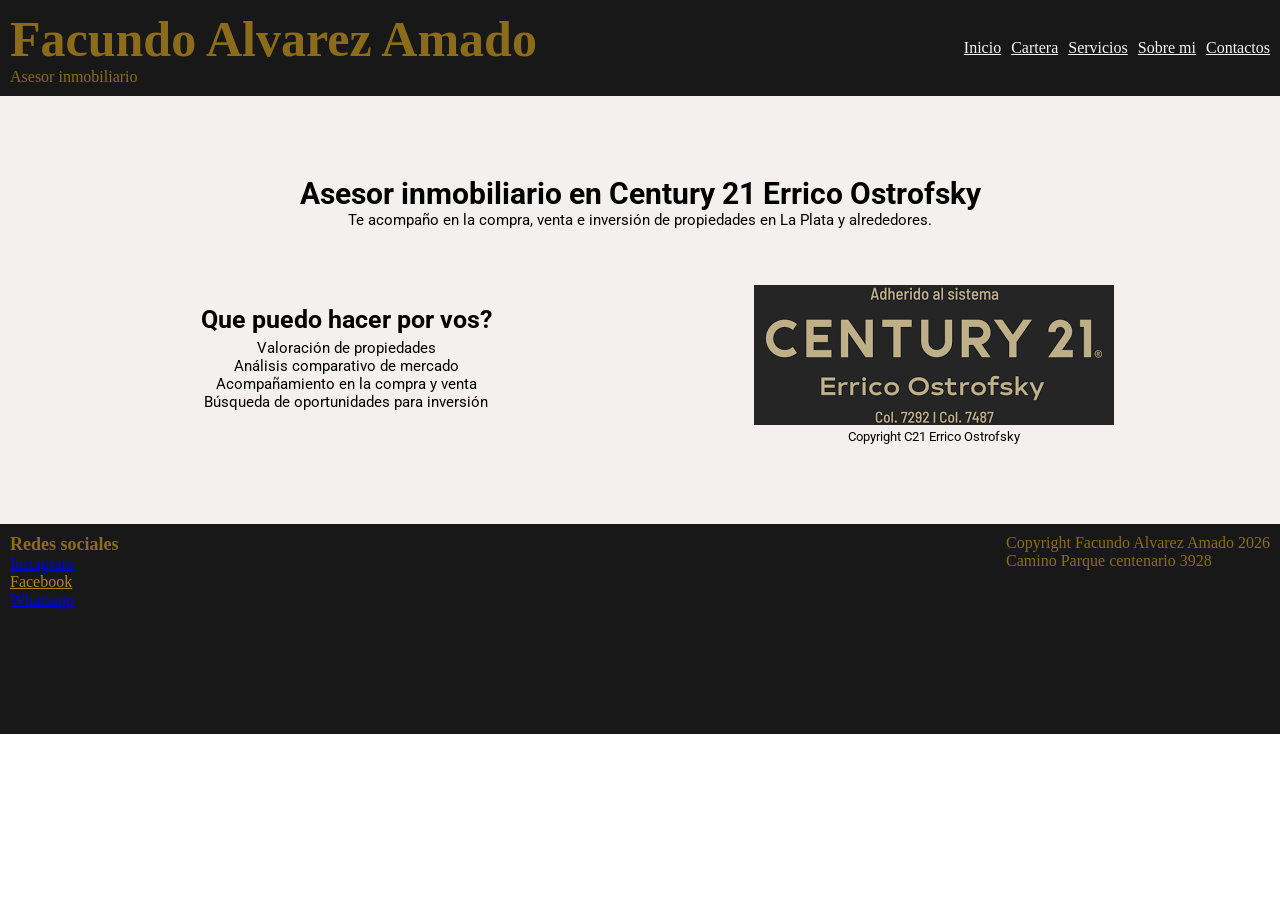
==== index.html @ ad7a9b2e "subiendo pre entrega 4" ====
<!DOCTYPE html>
<html lang="es">
<head>
    <meta charset="UTF-8">
    <meta name="viewport" content="width=device-width, initial-scale=1.0">
    <title>Facundo C21</title>   
    <link rel="stylesheet" href="css/styles.css">

    <link rel="preconnect" href="https://fonts.googleapis.com">
    <link rel="preconnect" href="https://fonts.gstatic.com" crossorigin>
    <link href="https://fonts.googleapis.com/css2?family=Roboto:ital,wght@0,100..900;1,100..900&display=swap" rel="stylesheet">
</head>
<body>
    
    <header class="headerIndex">
        
        <div>
            <h1 class="h1-colores">Facundo Alvarez Amado</h1>
            <p class="descripcion-inicio">Asesor inmobiliario</p>
        </div>

        <div class="linksHeader">
            <nav>
                <ul>
                    <li><a href="#">Inicio</a></li>
                    <li><a href="pages/cartera.html">Cartera</a></li>
                    <li><a href="pages/servicios.html">Servicios</a></li>
                    <li><a href="pages/sobremi.html">Sobre mi</a></li>
                    <li><a href="pages/contacto.html">Contactos</a></li>
                </ul>
            </nav>
        </div>
    </header>

    <main class="mainIndex-proyecto">
        <section class="cabecera-index">
            <article>
                <h2 class="h2-asesor">Asesor inmobiliario en Century 21 Errico Ostrofsky</h2>
                <p class="descripcion-asesor">Te acompaño en la compra, venta e inversión de propiedades en La Plata y alrededores.</p>
            </article>
        </section>

        <section class="listaServicios-index">
            <article>
                <h2 class="servicios-asesor">Que puedo hacer por vos?</h2>
                <ul class="lista-asesor">
                    <li>Valoración de propiedades</li>
                    <li>Análisis comparativo de mercado</li>
                    <li>Acompañamiento en la compra y venta</li>
                    <li>Búsqueda de oportunidades para inversión</li>
                </ul>
            </article>
        </section>

        <div class="contenedorImagen-inicio">
            <figure class="imagen-inicio-proyecto">
                <img src="img/imgg.png" alt="Logo C21 Errico Ostrofsky">
                <figcaption class="textoImg-inicio">Copyright C21 Errico Ostrofsky </figcaption>
            </figure>    
        </div>
    </main>

    <footer>
        <section class="footer-proyecto">
            <div>
                <p class="cabecera-footer">Redes sociales</p>
                <ul class="coloresTextoFooter">
                    <li><a class="redesFooter" href="https://www.instagram.com/facualvarez.c21?igsh=aHVkd2ttbXQzbmE1&utm_source=qr" target="_blank">Instagram</a></li>
                    <li><a class="redesFooter" href="">Facebook</a></li>
                    <li><a class="redesFooter" href="http://wa.me/2213567054" target="_blank">Whatsapp</a></li>
                </ul>
            </div>
            <div>
                <p class="coloresTextoFooter">Copyright Facundo Alvarez Amado 2026</p>
                <p class="coloresTextoFooter">Camino Parque centenario 3928</p>
                <iframe src="https://www.google.com/maps/embed?pb=!1m18!1m12!1m3!1d3273.259924187573!2d-58.024101900000005!3d-34.8748188!2m3!1f0!2f0!3f0!3m2!1i1024!2i768!4f13.1!3m3!1m2!1s0x95a2dde72bb45831%3A0x5a5edf50d37faab9!2sCentury%2021%20Errico%26Ostrofsky!5e0!3m2!1ses!2sar!4v1781789340213!5m2!1ses!2sar" width="200" height="150" style="border:0;" allowfullscreen="" loading="lazy" referrerpolicy="no-referrer-when-downgrade" ></iframe>
            </div>
        </section>
    </footer>
</body>
</html>
---- css/styles.css ----
* {
    margin: 0;
    padding: 0;
}
/* css header */

header{
    display: flex;
    background-color:rgb(24, 24, 24);
    align-items: center;
    justify-content: space-between;
    padding: 10px;
    height: fit-content;
    flex-wrap: nowrap;
}

.descripcion-inicio{
    color: rgba(177, 135, 28, 0.759);
    margin: 0;
}

.h1-colores {
    color: rgba(177, 135, 28, 0.759);
    margin: 0;
    font-size: 50px;
    font-weight: bold;
}

.linksHeader ul{
    display: flex;
    gap: 10px ;
    justify-content: flex-end;
    list-style: none;
    white-space: nowrap;
}

.linksHeader nav ul li a {
    color: rgb(251, 243, 243);
}

/* css main index*/

main {
    font-family: "roboto", sans-serif;
    background-color: rgb(244, 240, 240);
    justify-content: center;
    padding: 60px;
}

.mainIndex-proyecto {
    display: grid;
    gap: 1rem;
    grid-template-columns: 1fr;
    grid-template-areas: 
        "cabecera-index"
        "listaServicios-index"
        "contenedorImagen-inicio";
}

.cabecera-index {
    grid-area: cabecera-index;
    padding: 20px;
}

.listaServicios-index {
    grid-area: listaServicios-index;
    padding: 20px;
}

.contenedorImagen-inicio {
    grid-area: contenedorImagen-inicio;
    padding: 20px;
}


.cabecera-index {
    display: flex;
    justify-content: center;
    padding: 20px;
}

.h2-asesor { 
    font-size: 30px;
    font-weight: bold;
    margin: 0;
    text-align: center;
}

.descripcion-asesor {
    font-size: 15px;
    margin: 0;
    text-align: center;
}

.listaServicios-index {
    display: flex;
    justify-content: center;
    margin: 20px;
}
    
.servicios-asesor {
    font-size: 25px;
    font-weight: bold;
    text-align: center;
}

.lista-asesor {
    display: flex;
    flex-direction: column;
    padding: 5px;
    font-size: 15px;
    font-weight: normal;
    width: fit-content;
    margin: 0 auto;
    list-style: none;
    text-align: center;
}

.contenedorImagen-inicio {
    display: flex;
    justify-content: center;
    padding: 10px 0;
}

.imagen-inicio-proyecto {
    width: fit-content;
    margin: 10px;
}

.textoImg-inicio {
    text-align: center;
    font-size: small;
}


/* main cartera */

.imagen-propiedades {
    display: flex;
    align-items: center;
    padding: 5px;
    margin: auto;
    flex-direction: column;
    width: fit-content;
}

.textoImagen-cartera {
    font-size: small;
}

.casas-departamentos {
    display: flex;
    justify-content: space-around;
    padding: 0 20px;
}

.casas-proyecto {
    font-size: 25px;
    font-weight: bold;
}

.listaCasas {
    font-size: 15px;
}

.deptos-proyecto {
    font-size: 25px;
    font-weight: bold;
}

.listaDeptos {
    font-size: 15px;
}

.grafico-general {
    display: flex;
    flex-direction: column;
    align-items: center;
    margin: 0 auto;
    padding: 10px;
}

.contenedor-graficoComportamiento {
    display: flex;
    flex-direction: column;
    align-items: center;
}

.imgComportamiento {
    width: 200px;
}

.textoComportamiento {
    font-size: small;
}


/* main servicio */

.main-servicios {
    display: grid;
    gap: 1rem;
    grid-template-columns: 1fr;
    grid-template-areas: 
        "titulo-servicios"
        "contenedor-servicios"
        "logo-servicios";
}

.titulo-servicios {
    grid-area: titulo-servicios;
}

.contenedor-servicios {
    grid-area: contenedor-servicios;
}

.logo-servicios {
    grid-area: logo-servicios;
}

.titulo-servicios {
    display: flex;
    flex-direction: column;
    align-items: center;
    padding: 10px;
}

.cabecera-servicios {
    font-size: 25px;
    font-weight: bold;
}

.p-cabecera {
    font-size: 15px;
}

.contenedor-servicios {
    display: flex;
    flex-direction: column;
    padding: 20px;
}

.tituloLista-servicios {
    font-size: 25px;
    font-weight: bold;
    text-align: center;
}

.vendedores-compradores {
    display: flex;
    justify-content: space-between;
    padding: 0 20px;
    gap: 20px;
}

.vendedores-proyecto {
    font-size: 20px;
    font-weight: bold;
}

.compradores-proyecto {
    font-size: 20px;
    font-weight: bold;
}

.tareas-asesor {
    font-size: 15px;
    list-style: none;
    text-align: start;
}

.logo-servicios {
    width: fit-content;
    margin: 0px auto;
    text-align: center;
    padding: 30px;
}

/* main sobre mi */

.contenedor-sobreMi {
    display: flex;
    flex-direction: column;
    justify-content: center;
    padding: 15px;
}

.sobremi-main {
    text-align: center;
    font-size: 25px;
    font-weight: bold;
    padding: 5px;
}

.descripcion-sobremi {
    font-size: 15px;
    text-align: center;
}

.imagen-sobremi {
    display: flex;
    flex-direction: column;
    width: 50%;
    margin: 0 auto;
    justify-content: center;
    text-align: center;
    padding: 20px;
}

.ilustrativa-sobremi {
    width: 300px;
}

.texto-sobreMi {
    font-size: small;
}

.mis-valores {
    display: flex;
    flex-direction: column;
    justify-content: center;
    padding: 20px;
}

.titulo-valores {
    font-size: 20px;
    font-weight: bold;
    margin: 0 auto;
}

.lista-sobremi {
    font-size: 15px;
    width: fit-content;
    margin: 0 auto;
    text-align: start;
}

/* main contacto */

.contacto-asesor {
    display: flex;
    justify-content: center;
    flex-direction: column;
}

.titulo-contacto {
    font-size: 30px;
    font-weight: bold;
    text-align: center;
    padding: 10px 0 0 0;
}

.redes-asesor {
    display: flex;
    justify-content: space-between;
    margin: 50px;
    padding: 100px 250px;
}

/* footer */

.footer-proyecto {
    background-color:rgb(24, 24, 24);
    display: flex;
    justify-content: space-between;
    padding: 10px;
}

.cabecera-footer {
    color: rgba(177, 135, 28, 0.759);
    font-weight: bold;
    font-size: large;
}

.redesFooter:visited {
    color: rgba(177, 135, 28, 0.759);
}

.coloresTextoFooter {
    color: rgba(177, 135, 28, 0.759);
}


/* Media Queries */

@media screen and (min-width: 768px) {
    /* INDEX */
    .mainIndex-proyecto {
        gap: 1.2rem;
    }
    /* Servicios */
    .main-servicios {
        gap: 1.2rem;
    }
}

@media screen and (min-width: 1024px) {
    /* INDEX */
    .mainIndex-proyecto {
        gap: 1rem;
        grid-template-columns: 2fr 2fr;
        grid-template-areas: 
            "cabecera-index cabecera-index"
            "listaServicios-index contenedorImagen-inicio";
    }
    /* SERVICIOS */
    .main-servicios {
    grid-template-columns: 2fr 1fr;
    grid-template-areas: 
        "titulo-servicios titulo-servicios"
        "contenedor-servicios logo-servicios";
}
}
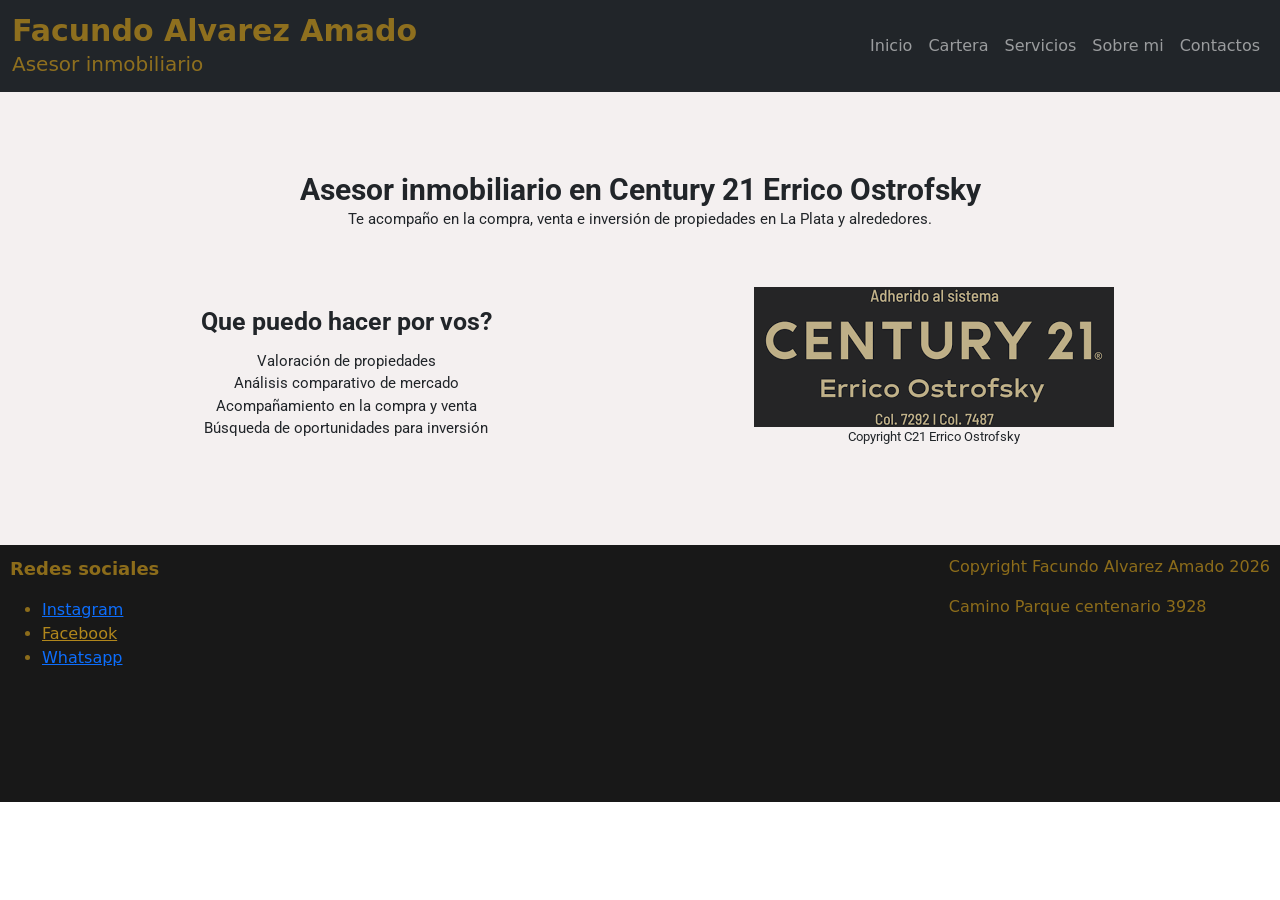
==== commit c5180a3a: "Subiendo pre entrega 5" ====
--- a/index.html
+++ b/index.html
@@ -4,32 +4,47 @@
     <meta charset="UTF-8">
     <meta name="viewport" content="width=device-width, initial-scale=1.0">
     <title>Facundo C21</title>   
+    <link href="https://cdn.jsdelivr.net/npm/bootstrap@5.3.8/dist/css/bootstrap.min.css" rel="stylesheet" integrity="sha384-sRIl4kxILFvY47J16cr9ZwB07vP4J8+LH7qKQnuqkuIAvNWLzeN8tE5YBujZqJLB" crossorigin="anonymous">
     <link rel="stylesheet" href="css/styles.css">
 
     <link rel="preconnect" href="https://fonts.googleapis.com">
     <link rel="preconnect" href="https://fonts.gstatic.com" crossorigin>
     <link href="https://fonts.googleapis.com/css2?family=Roboto:ital,wght@0,100..900;1,100..900&display=swap" rel="stylesheet">
+    
+
 </head>
 <body>
     
     <header class="headerIndex">
-        
-        <div>
-            <h1 class="h1-colores">Facundo Alvarez Amado</h1>
-            <p class="descripcion-inicio">Asesor inmobiliario</p>
-        </div>
+        <nav class="navbar navbar-expand-lg navbar-dark bg-dark"> 
 
-        <div class="linksHeader">
-            <nav>
-                <ul>
-                    <li><a href="#">Inicio</a></li>
-                    <li><a href="pages/cartera.html">Cartera</a></li>
-                    <li><a href="pages/servicios.html">Servicios</a></li>
-                    <li><a href="pages/sobremi.html">Sobre mi</a></li>
-                    <li><a href="pages/contacto.html">Contactos</a></li>
-                </ul>
-            </nav>
-        </div>
+            <div class="container-fluid">
+            <!-- Brand -->
+                <div class="navbar-brand">
+                    <h1 class="h1-colores">Facundo Alvarez Amado</h1>
+                    <p class="descripcion-inicio">Asesor inmobiliario</p>
+                </div>
+
+                <!-- Boton hamburguesa -->
+                <button class="navbar-toggler" type="button"
+                data-bs-toggle="collapse"
+                data-bs-target="#menuPrincipal">
+
+                    <span class="navbar-toggler-icon"></span>
+
+                </button>
+
+                <div class="collapse navbar-collapse" id="menuPrincipal">
+                        <ul class="navbar-nav ms-auto">
+                            <li class="nav-item"><a class="nav-link" href="#">Inicio</a></li>
+                            <li class="nav-item"><a class="nav-link" href="pages/cartera.html">Cartera</a></li>
+                            <li class="nav-item"><a class="nav-link" href="pages/servicios.html">Servicios</a></li>
+                            <li class="nav-item"><a class="nav-link" href="pages/sobremi.html">Sobre mi</a></li>
+                            <li class="nav-item"><a class="nav-link" href="pages/contacto.html">Contactos</a></li>
+                        </ul>
+                </div>
+            </div>
+        </nav>
     </header>
 
     <main class="mainIndex-proyecto">
@@ -52,12 +67,12 @@
             </article>
         </section>
 
-        <div class="contenedorImagen-inicio">
+        <section class="contenedorImagen-inicio">
             <figure class="imagen-inicio-proyecto">
                 <img src="img/imgg.png" alt="Logo C21 Errico Ostrofsky">
                 <figcaption class="textoImg-inicio">Copyright C21 Errico Ostrofsky </figcaption>
             </figure>    
-        </div>
+        </section>
     </main>
 
     <footer>
@@ -77,5 +92,6 @@
             </div>
         </section>
     </footer>
+    <script src="https://cdn.jsdelivr.net/npm/bootstrap@5.3.8/dist/js/bootstrap.bundle.min.js" integrity="sha384-FKyoEForCGlyvwx9Hj09JcYn3nv7wiPVlz7YYwJrWVcXK/BmnVDxM+D2scQbITxI" crossorigin="anonymous"></script>
 </body>
 </html>
--- a/css/styles.css
+++ b/css/styles.css
@@ -4,7 +4,7 @@
 }
 /* css header */
 
-header{
+/* header{
     display: flex;
     background-color:rgb(24, 24, 24);
     align-items: center;
@@ -12,31 +12,32 @@
     padding: 10px;
     height: fit-content;
     flex-wrap: nowrap;
-}
+} */
 
 .descripcion-inicio{
     color: rgba(177, 135, 28, 0.759);
     margin: 0;
+    font-size: 20px;
 }
 
 .h1-colores {
     color: rgba(177, 135, 28, 0.759);
     margin: 0;
-    font-size: 50px;
-    font-weight: bold;
-}
-
-.linksHeader ul{
+    font-size: 30px;
+    font-weight: bold;
+}
+
+/* .linksHeader ul{
     display: flex;
     gap: 10px ;
     justify-content: flex-end;
     list-style: none;
     white-space: nowrap;
-}
-
-.linksHeader nav ul li a {
+} */
+
+/* .linksHeader nav ul li a {
     color: rgb(251, 243, 243);
-}
+} */
 
 /* css main index*/
 
@@ -135,14 +136,12 @@
 
 /* main cartera */
 
-.imagen-propiedades {
-    display: flex;
-    align-items: center;
-    padding: 5px;
-    margin: auto;
-    flex-direction: column;
-    width: fit-content;
-}
+.carrusel-size {
+    width: 100%;
+    height: 250px;
+    object-fit: contain;
+}
+
 
 .textoImagen-cartera {
     font-size: small;
